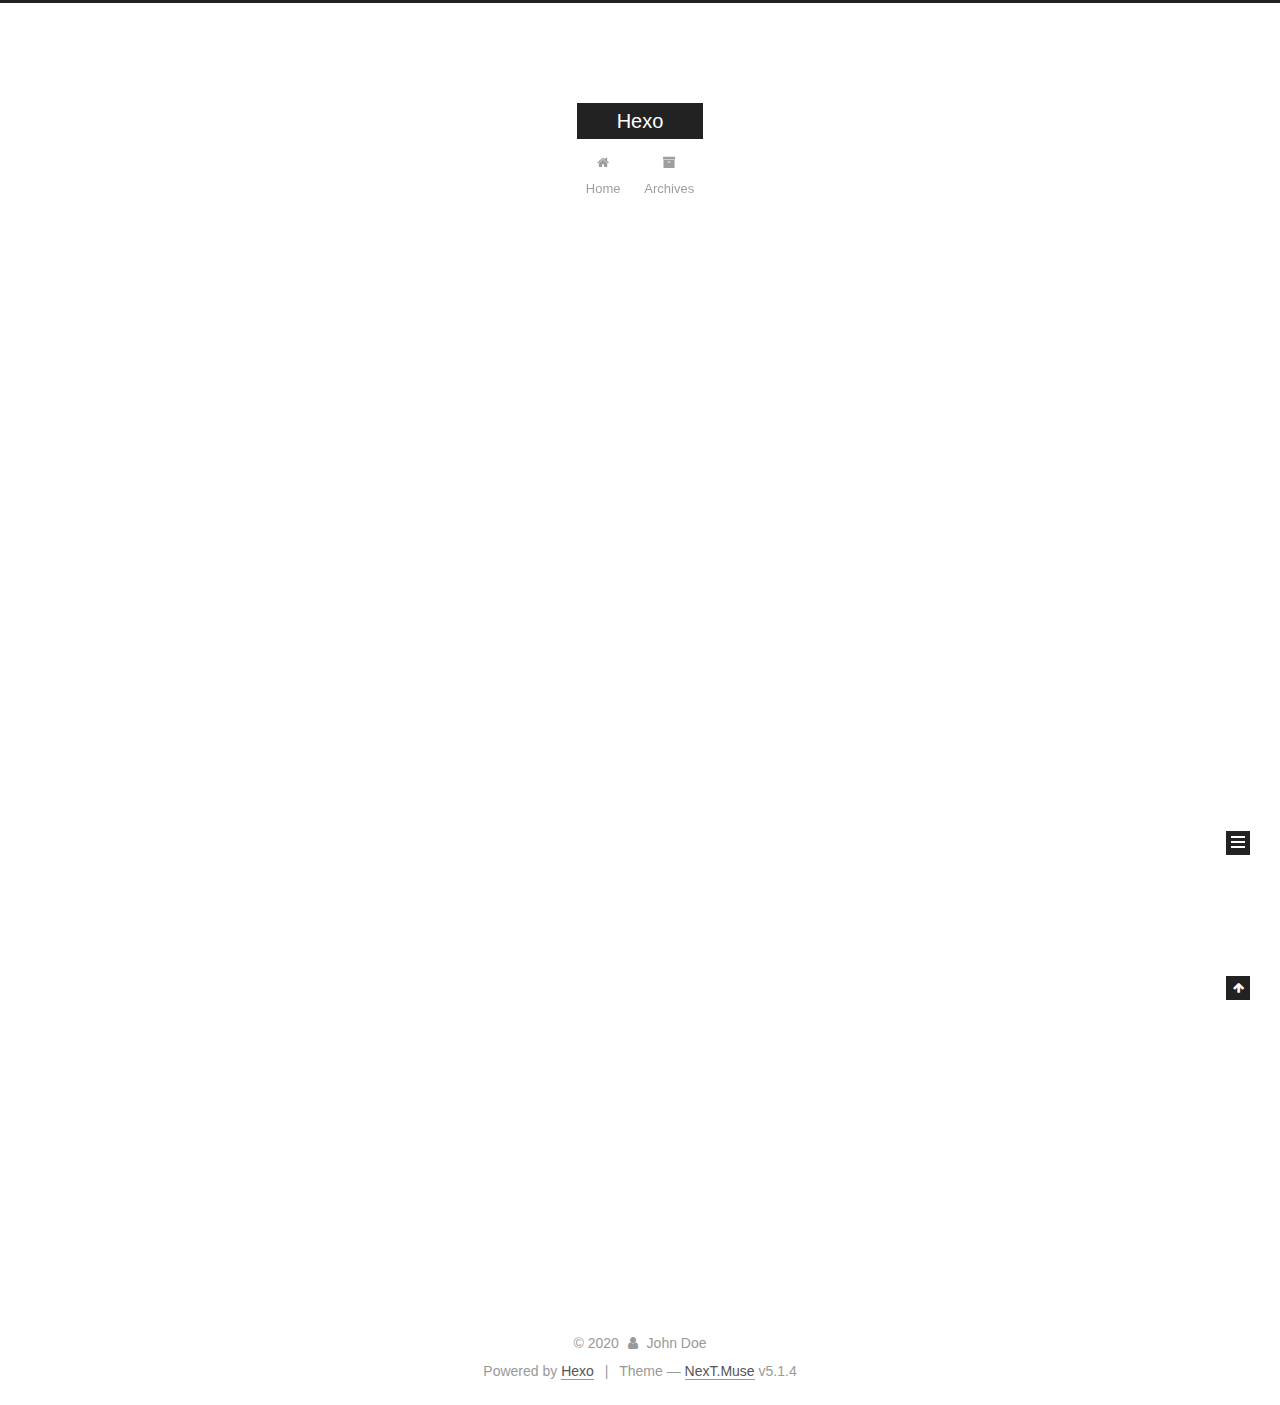
==== index.html @ d80535c5 "Site updated: 2020-01-11 00:12:27" ====
<!DOCTYPE html>



  


<html class="theme-next muse use-motion" lang="en">
<head>
  <meta charset="UTF-8"/>
<meta http-equiv="X-UA-Compatible" content="IE=edge" />
<meta name="viewport" content="width=device-width, initial-scale=1, maximum-scale=1"/>
<meta name="theme-color" content="#222">









<meta http-equiv="Cache-Control" content="no-transform" />
<meta http-equiv="Cache-Control" content="no-siteapp" />
















  
  
  <link href="/lib/fancybox/source/jquery.fancybox.css?v=2.1.5" rel="stylesheet" type="text/css" />







<link href="/lib/font-awesome/css/font-awesome.min.css?v=4.6.2" rel="stylesheet" type="text/css" />

<link href="/css/main.css?v=5.1.4" rel="stylesheet" type="text/css" />


  <link rel="apple-touch-icon" sizes="180x180" href="/images/apple-touch-icon-next.png?v=5.1.4">


  <link rel="icon" type="image/png" sizes="32x32" href="/images/favicon-32x32-next.png?v=5.1.4">


  <link rel="icon" type="image/png" sizes="16x16" href="/images/favicon-16x16-next.png?v=5.1.4">


  <link rel="mask-icon" href="/images/logo.svg?v=5.1.4" color="#222">





  <meta name="keywords" content="Hexo, NexT" />










<meta property="og:type" content="website">
<meta property="og:title" content="Hexo">
<meta property="og:url" content="http://yoursite.com/index.html">
<meta property="og:site_name" content="Hexo">
<meta property="og:locale" content="en_US">
<meta property="article:author" content="John Doe">
<meta name="twitter:card" content="summary">



<script type="text/javascript" id="hexo.configurations">
  var NexT = window.NexT || {};
  var CONFIG = {
    root: '/',
    scheme: 'Muse',
    version: '5.1.4',
    sidebar: {"position":"left","display":"post","offset":12,"b2t":false,"scrollpercent":false,"onmobile":false},
    fancybox: true,
    tabs: true,
    motion: {"enable":true,"async":false,"transition":{"post_block":"fadeIn","post_header":"slideDownIn","post_body":"slideDownIn","coll_header":"slideLeftIn","sidebar":"slideUpIn"}},
    duoshuo: {
      userId: '0',
      author: 'Author'
    },
    algolia: {
      applicationID: '',
      apiKey: '',
      indexName: '',
      hits: {"per_page":10},
      labels: {"input_placeholder":"Search for Posts","hits_empty":"We didn't find any results for the search: ${query}","hits_stats":"${hits} results found in ${time} ms"}
    }
  };
</script>



  <link rel="canonical" href="http://yoursite.com/"/>





  <title>Hexo</title>
  








<meta name="generator" content="Hexo 4.2.0"></head>

<body itemscope itemtype="http://schema.org/WebPage" lang="en">

  
  
    
  

  <div class="container sidebar-position-left 
  page-home">
    <div class="headband"></div>

    <header id="header" class="header" itemscope itemtype="http://schema.org/WPHeader">
      <div class="header-inner"><div class="site-brand-wrapper">
  <div class="site-meta ">
    

    <div class="custom-logo-site-title">
      <a href="/"  class="brand" rel="start">
        <span class="logo-line-before"><i></i></span>
        <span class="site-title">Hexo</span>
        <span class="logo-line-after"><i></i></span>
      </a>
    </div>
      
        <p class="site-subtitle"></p>
      
  </div>

  <div class="site-nav-toggle">
    <button>
      <span class="btn-bar"></span>
      <span class="btn-bar"></span>
      <span class="btn-bar"></span>
    </button>
  </div>
</div>

<nav class="site-nav">
  

  
    <ul id="menu" class="menu">
      
        
        <li class="menu-item menu-item-home">
          <a href="/%20" rel="section">
            
              <i class="menu-item-icon fa fa-fw fa-home"></i> <br />
            
            Home
          </a>
        </li>
      
        
        <li class="menu-item menu-item-archives">
          <a href="/archives/%20" rel="section">
            
              <i class="menu-item-icon fa fa-fw fa-archive"></i> <br />
            
            Archives
          </a>
        </li>
      

      
    </ul>
  

  
</nav>



 </div>
    </header>

    <main id="main" class="main">
      <div class="main-inner">
        <div class="content-wrap">
          <div id="content" class="content">
            
  <section id="posts" class="posts-expand">
    
      

  

  
  
  

  <article class="post post-type-normal" itemscope itemtype="http://schema.org/Article">
  
  
  
  <div class="post-block">
    <link itemprop="mainEntityOfPage" href="http://yoursite.com/2020/01/10/hello-world/">

    <span hidden itemprop="author" itemscope itemtype="http://schema.org/Person">
      <meta itemprop="name" content="John Doe">
      <meta itemprop="description" content="">
      <meta itemprop="image" content="/images/avatar.gif">
    </span>

    <span hidden itemprop="publisher" itemscope itemtype="http://schema.org/Organization">
      <meta itemprop="name" content="Hexo">
    </span>

    
      <header class="post-header">

        
        
          <h1 class="post-title" itemprop="name headline">
                
                <a class="post-title-link" href="/2020/01/10/hello-world/" itemprop="url">Hello World</a></h1>
        

        <div class="post-meta">
          <span class="post-time">
            
              <span class="post-meta-item-icon">
                <i class="fa fa-calendar-o"></i>
              </span>
              
                <span class="post-meta-item-text">Posted on</span>
              
              <time title="Post created" itemprop="dateCreated datePublished" datetime="2020-01-10T17:51:24+08:00">
                2020-01-10
              </time>
            

            

            
          </span>

          

          
            
          

          
          

          

          

          

        </div>
      </header>
    

    
    
    
    <div class="post-body" itemprop="articleBody">

      
      

      
        
          
            <p>Welcome to <a href="https://hexo.io/" target="_blank" rel="noopener">Hexo</a>! This is your very first post. Check <a href="https://hexo.io/docs/" target="_blank" rel="noopener">documentation</a> for more info. If you get any problems when using Hexo, you can find the answer in <a href="https://hexo.io/docs/troubleshooting.html" target="_blank" rel="noopener">troubleshooting</a> or you can ask me on <a href="https://github.com/hexojs/hexo/issues" target="_blank" rel="noopener">GitHub</a>.</p>
<h2 id="Quick-Start"><a href="#Quick-Start" class="headerlink" title="Quick Start"></a>Quick Start</h2><h3 id="Create-a-new-post"><a href="#Create-a-new-post" class="headerlink" title="Create a new post"></a>Create a new post</h3><figure class="highlight bash"><table><tr><td class="gutter"><pre><span class="line">1</span><br></pre></td><td class="code"><pre><span class="line">$ hexo new <span class="string">"My New Post"</span></span><br></pre></td></tr></table></figure>

<p>More info: <a href="https://hexo.io/docs/writing.html" target="_blank" rel="noopener">Writing</a></p>
<h3 id="Run-server"><a href="#Run-server" class="headerlink" title="Run server"></a>Run server</h3><figure class="highlight bash"><table><tr><td class="gutter"><pre><span class="line">1</span><br></pre></td><td class="code"><pre><span class="line">$ hexo server</span><br></pre></td></tr></table></figure>

<p>More info: <a href="https://hexo.io/docs/server.html" target="_blank" rel="noopener">Server</a></p>
<h3 id="Generate-static-files"><a href="#Generate-static-files" class="headerlink" title="Generate static files"></a>Generate static files</h3><figure class="highlight bash"><table><tr><td class="gutter"><pre><span class="line">1</span><br></pre></td><td class="code"><pre><span class="line">$ hexo generate</span><br></pre></td></tr></table></figure>

<p>More info: <a href="https://hexo.io/docs/generating.html" target="_blank" rel="noopener">Generating</a></p>
<h3 id="Deploy-to-remote-sites"><a href="#Deploy-to-remote-sites" class="headerlink" title="Deploy to remote sites"></a>Deploy to remote sites</h3><figure class="highlight bash"><table><tr><td class="gutter"><pre><span class="line">1</span><br></pre></td><td class="code"><pre><span class="line">$ hexo deploy</span><br></pre></td></tr></table></figure>

<p>More info: <a href="https://hexo.io/docs/one-command-deployment.html" target="_blank" rel="noopener">Deployment</a></p>

          
        
      
    </div>
    
    
    

    

    

    

    <footer class="post-footer">
      

      

      

      
      
        <div class="post-eof"></div>
      
    </footer>
  </div>
  
  
  
  </article>


    
  </section>

  


          </div>
          


          

        </div>
        
          
  
  <div class="sidebar-toggle">
    <div class="sidebar-toggle-line-wrap">
      <span class="sidebar-toggle-line sidebar-toggle-line-first"></span>
      <span class="sidebar-toggle-line sidebar-toggle-line-middle"></span>
      <span class="sidebar-toggle-line sidebar-toggle-line-last"></span>
    </div>
  </div>

  <aside id="sidebar" class="sidebar">
    
    <div class="sidebar-inner">

      

      

      <section class="site-overview-wrap sidebar-panel sidebar-panel-active">
        <div class="site-overview">
          <div class="site-author motion-element" itemprop="author" itemscope itemtype="http://schema.org/Person">
            
              <p class="site-author-name" itemprop="name">John Doe</p>
              <p class="site-description motion-element" itemprop="description"></p>
          </div>

          <nav class="site-state motion-element">

            
              <div class="site-state-item site-state-posts">
              
                <a href="/archives/%20%7C%7C%20archive">
              
                  <span class="site-state-item-count">1</span>
                  <span class="site-state-item-name">posts</span>
                </a>
              </div>
            

            

            

          </nav>

          

          

          
          

          
          

          

        </div>
      </section>

      

      

    </div>
  </aside>


        
      </div>
    </main>

    <footer id="footer" class="footer">
      <div class="footer-inner">
        <div class="copyright">&copy; <span itemprop="copyrightYear">2020</span>
  <span class="with-love">
    <i class="fa fa-user"></i>
  </span>
  <span class="author" itemprop="copyrightHolder">John Doe</span>

  
</div>


  <div class="powered-by">Powered by <a class="theme-link" target="_blank" href="https://hexo.io">Hexo</a></div>



  <span class="post-meta-divider">|</span>



  <div class="theme-info">Theme &mdash; <a class="theme-link" target="_blank" href="https://github.com/iissnan/hexo-theme-next">NexT.Muse</a> v5.1.4</div>




        







        
      </div>
    </footer>

    
      <div class="back-to-top">
        <i class="fa fa-arrow-up"></i>
        
      </div>
    

    

  </div>

  

<script type="text/javascript">
  if (Object.prototype.toString.call(window.Promise) !== '[object Function]') {
    window.Promise = null;
  }
</script>









  












  
  
    <script type="text/javascript" src="/lib/jquery/index.js?v=2.1.3"></script>
  

  
  
    <script type="text/javascript" src="/lib/fastclick/lib/fastclick.min.js?v=1.0.6"></script>
  

  
  
    <script type="text/javascript" src="/lib/jquery_lazyload/jquery.lazyload.js?v=1.9.7"></script>
  

  
  
    <script type="text/javascript" src="/lib/velocity/velocity.min.js?v=1.2.1"></script>
  

  
  
    <script type="text/javascript" src="/lib/velocity/velocity.ui.min.js?v=1.2.1"></script>
  

  
  
    <script type="text/javascript" src="/lib/fancybox/source/jquery.fancybox.pack.js?v=2.1.5"></script>
  


  


  <script type="text/javascript" src="/js/src/utils.js?v=5.1.4"></script>

  <script type="text/javascript" src="/js/src/motion.js?v=5.1.4"></script>



  
  

  

  


  <script type="text/javascript" src="/js/src/bootstrap.js?v=5.1.4"></script>



  


  




	





  





  












  





  

  

  

  
  

  

  

  

</body>
</html>
---- css/main.css ----
/* normalize.css v3.0.2 | MIT License | git.io/normalize */
html {
  font-family: sans-serif; /* 1 */
  -ms-text-size-adjust: 100%; /* 2 */
  -webkit-text-size-adjust: 100%; /* 2 */
}
body {
  margin: 0;
}
article,
aside,
details,
figcaption,
figure,
footer,
header,
hgroup,
main,
menu,
nav,
section,
summary {
  display: block;
}
audio,
canvas,
progress,
video {
  display: inline-block; /* 1 */
  vertical-align: baseline; /* 2 */
}
audio:not([controls]) {
  display: none;
  height: 0;
}
[hidden],
template {
  display: none;
}
a {
  background-color: transparent;
}
a:active,
a:hover {
  outline: 0;
}
abbr[title] {
  border-bottom: 1px dotted;
}
b,
strong {
  font-weight: bold;
}
dfn {
  font-style: italic;
}
h1 {
  font-size: 2em;
  margin: 0.67em 0;
}
mark {
  background: #ff0;
  color: #000;
}
small {
  font-size: 80%;
}
sub,
sup {
  font-size: 75%;
  line-height: 0;
  position: relative;
  vertical-align: baseline;
}
sup {
  top: -0.5em;
}
sub {
  bottom: -0.25em;
}
img {
  border: 0;
}
svg:not(:root) {
  overflow: hidden;
}
figure {
  margin: 1em 40px;
}
hr {
  -moz-box-sizing: content-box;
  box-sizing: content-box;
  height: 0;
}
pre {
  overflow: auto;
}
code,
kbd,
pre,
samp {
  font-family: monospace, monospace;
  font-size: 1em;
}
button,
input,
optgroup,
select,
textarea {
  color: inherit; /* 1 */
  font: inherit; /* 2 */
  margin: 0; /* 3 */
}
button {
  overflow: visible;
}
button,
select {
  text-transform: none;
}
button,
html input[type="button"],
input[type="reset"],
input[type="submit"] {
  -webkit-appearance: button; /* 2 */
  cursor: pointer; /* 3 */
}
button[disabled],
html input[disabled] {
  cursor: default;
}
button::-moz-focus-inner,
input::-moz-focus-inner {
  border: 0;
  padding: 0;
}
input {
  line-height: normal;
}
input[type="checkbox"],
input[type="radio"] {
  box-sizing: border-box; /* 1 */
  padding: 0; /* 2 */
}
input[type="number"]::-webkit-inner-spin-button,
input[type="number"]::-webkit-outer-spin-button {
  height: auto;
}
input[type="search"] {
  -webkit-appearance: textfield; /* 1 */
  -moz-box-sizing: content-box;
  -webkit-box-sizing: content-box; /* 2 */
  box-sizing: content-box;
}
input[type="search"]::-webkit-search-cancel-button,
input[type="search"]::-webkit-search-decoration {
  -webkit-appearance: none;
}
fieldset {
  border: 1px solid #c0c0c0;
  margin: 0 2px;
  padding: 0.35em 0.625em 0.75em;
}
legend {
  border: 0; /* 1 */
  padding: 0; /* 2 */
}
textarea {
  overflow: auto;
}
optgroup {
  font-weight: bold;
}
table {
  border-collapse: collapse;
  border-spacing: 0;
}
td,
th {
  padding: 0;
}
::selection {
  background: #262a30;
  color: #fff;
}
body {
  position: relative;
  font-family: 'Lato', "PingFang SC", "Microsoft YaHei", sans-serif;
  font-size: 14px;
  line-height: 2;
  color: #555;
  background: #fff;
}
@media (max-width: 767px) {
  body {
    padding-right: 0 !important;
  }
}
@media (min-width: 768px) and (max-width: 991px) {
  body {
    padding-right: 0 !important;
  }
}
@media (min-width: 1600px) {
  body {
    font-size: 16px;
  }
}
h1,
h2,
h3,
h4,
h5,
h6 {
  margin: 0;
  padding: 0;
  font-weight: bold;
  line-height: 1.5;
  font-family: 'Lato', "PingFang SC", "Microsoft YaHei", sans-serif;
}
h2,
h3,
h4,
h5,
h6 {
  margin: 20px 0 15px;
}
h1 {
  font-size: 22px;
}
@media (max-width: 767px) {
  h1 {
    font-size: 18px;
  }
}
h2 {
  font-size: 20px;
}
@media (max-width: 767px) {
  h2 {
    font-size: 16px;
  }
}
h3 {
  font-size: 18px;
}
@media (max-width: 767px) {
  h3 {
    font-size: 14px;
  }
}
h4 {
  font-size: 16px;
}
@media (max-width: 767px) {
  h4 {
    font-size: 12px;
  }
}
h5 {
  font-size: 14px;
}
@media (max-width: 767px) {
  h5 {
    font-size: 10px;
  }
}
h6 {
  font-size: 12px;
}
@media (max-width: 767px) {
  h6 {
    font-size: 8px;
  }
}
p {
  margin: 0 0 20px 0;
}
a {
  color: #555;
  text-decoration: none;
  outline: none;
  border-bottom: 1px solid #999;
  word-wrap: break-word;
}
a:hover {
  color: #222;
  border-bottom-color: #222;
}
blockquote {
  margin: 0;
  padding: 0;
}
img {
  display: block;
  margin: auto;
  max-width: 100%;
  height: auto;
}
hr {
  margin: 40px 0;
  height: 3px;
  border: none;
  background-color: #ddd;
  background-image: repeating-linear-gradient(-45deg, #fff, #fff 4px, transparent 4px, transparent 8px);
}
blockquote {
  padding: 0 15px;
  color: #666;
  border-left: 4px solid #ddd;
}
blockquote cite::before {
  content: "-";
  padding: 0 5px;
}
dt {
  font-weight: 700;
}
dd {
  margin: 0;
  padding: 0;
}
kbd {
  border: 1px solid #ccc;
  border-radius: 0.2em;
  box-shadow: 0.1em 0.1em 0.2em rgba(0,0,0,0.1);
  background-color: #f9f9f9;
  font-family: inherit;
  background-image: -webkit-linear-gradient(top, #eee, #fff, #eee);
  padding: 0.1em 0.3em;
  white-space: nowrap;
}
.text-left {
  text-align: left;
}
.text-center {
  text-align: center;
}
.text-right {
  text-align: right;
}
.text-justify {
  text-align: justify;
}
.text-nowrap {
  white-space: nowrap;
}
.text-lowercase {
  text-transform: lowercase;
}
.text-uppercase {
  text-transform: uppercase;
}
.text-capitalize {
  text-transform: capitalize;
}
.center-block {
  display: block;
  margin-left: auto;
  margin-right: auto;
}
.clearfix:before,
.clearfix:after {
  content: " ";
  display: table;
}
.clearfix:after {
  clear: both;
}
.pullquote {
  width: 45%;
}
.pullquote.left {
  float: left;
  margin-left: 5px;
  margin-right: 10px;
}
.pullquote.right {
  float: right;
  margin-left: 10px;
  margin-right: 5px;
}
.affix.affix.affix {
  position: fixed;
}
.translation {
  margin-top: -20px;
  font-size: 14px;
  color: #999;
}
.scrollbar-measure {
  width: 100px;
  height: 100px;
  overflow: scroll;
  position: absolute;
  top: -9999px;
}
.use-motion .motion-element {
  opacity: 0;
}
table {
  margin: 20px 0;
  width: 100%;
  border-collapse: collapse;
  border-spacing: 0;
  border: 1px solid #ddd;
  font-size: 14px;
  table-layout: fixed;
  word-wrap: break-all;
}
table>tbody>tr:nth-of-type(odd) {
  background-color: #f9f9f9;
}
table>tbody>tr:hover {
  background-color: #f5f5f5;
}
caption,
th,
td {
  padding: 8px;
  text-align: left;
  vertical-align: middle;
  font-weight: normal;
}
th,
td {
  border-bottom: 3px solid #ddd;
  border-right: 1px solid #eee;
}
th {
  padding-bottom: 10px;
  font-weight: 700;
}
td {
  border-bottom-width: 1px;
}
html,
body {
  height: 100%;
}
.container {
  position: relative;
  min-height: 100%;
}
.header-inner {
  margin: 0 auto;
  padding: 100px 0 70px;
  width: 700px;
}
@media (min-width: 1600px) {
  .container .header-inner {
    width: 900px;
  }
}
.main {
  padding-bottom: 150px;
}
.main-inner {
  margin: 0 auto;
  width: 700px;
}
@media (min-width: 1600px) {
  .container .main-inner {
    width: 900px;
  }
}
.footer {
  position: absolute;
  left: 0;
  bottom: 0;
  width: 100%;
  min-height: 50px;
}
.footer-inner {
  box-sizing: border-box;
  margin: 20px auto;
  width: 700px;
}
@media (min-width: 1600px) {
  .container .footer-inner {
    width: 900px;
  }
}
pre,
.highlight {
  overflow: auto;
  margin: 20px 0;
  padding: 0;
  font-size: 13px;
  color: #4d4d4c;
  background: #f7f7f7;
  line-height: 1.6;
}
pre,
code {
  font-family: consolas, Menlo, "PingFang SC", "Microsoft YaHei", monospace;
}
code {
  padding: 2px 4px;
  word-wrap: break-word;
  color: #555;
  background: #eee;
  border-radius: 3px;
  font-size: 13px;
}
pre {
  padding: 10px;
}
pre code {
  padding: 0;
  color: #4d4d4c;
  background: none;
  text-shadow: none;
}
.highlight {
  border-radius: 1px;
}
.highlight pre {
  border: none;
  margin: 0;
  padding: 10px 0;
}
.highlight table {
  margin: 0;
  width: auto;
  border: none;
}
.highlight td {
  border: none;
  padding: 0;
}
.highlight figcaption {
  font-size: 1em;
  color: #4d4d4c;
  line-height: 1em;
  margin-bottom: 1em;
}
.highlight figcaption:before,
.highlight figcaption:after {
  content: " ";
  display: table;
}
.highlight figcaption:after {
  clear: both;
}
.highlight figcaption a {
  float: right;
  color: #4d4d4c;
}
.highlight figcaption a:hover {
  border-bottom-color: #4d4d4c;
}
.highlight .gutter pre {
  padding-left: 10px;
  padding-right: 10px;
  color: #869194;
  text-align: right;
  background-color: #eff2f3;
}
.highlight .code pre {
  width: 100%;
  padding-left: 10px;
  padding-right: 10px;
  background-color: #f7f7f7;
}
.highlight .line {
  height: 20px;
}
.gutter {
  -webkit-user-select: none;
  -moz-user-select: none;
  -ms-user-select: none;
  user-select: none;
}
.gist table {
  width: auto;
}
.gist table td {
  border: none;
}
pre .deletion {
  background: #fdd;
}
pre .addition {
  background: #dfd;
}
pre .meta {
  color: #8959a8;
}
pre .comment {
  color: #8e908c;
}
pre .variable,
pre .attribute,
pre .tag,
pre .regexp,
pre .ruby .constant,
pre .xml .tag .title,
pre .xml .pi,
pre .xml .doctype,
pre .html .doctype,
pre .css .id,
pre .css .class,
pre .css .pseudo {
  color: #c82829;
}
pre .number,
pre .preprocessor,
pre .built_in,
pre .literal,
pre .params,
pre .constant,
pre .command {
  color: #f5871f;
}
pre .ruby .class .title,
pre .css .rules .attribute,
pre .string,
pre .value,
pre .inheritance,
pre .header,
pre .ruby .symbol,
pre .xml .cdata,
pre .special,
pre .number,
pre .formula {
  color: #718c00;
}
pre .title,
pre .css .hexcolor {
  color: #3e999f;
}
pre .function,
pre .python .decorator,
pre .python .title,
pre .ruby .function .title,
pre .ruby .title .keyword,
pre .perl .sub,
pre .javascript .title,
pre .coffeescript .title {
  color: #4271ae;
}
pre .keyword,
pre .javascript .function {
  color: #8959a8;
}
.full-image.full-image.full-image.full-image {
  border: none;
  max-width: 100%;
  width: auto;
  margin: 20px auto 25px;
}
@media (min-width: 992px) {
  .full-image.full-image.full-image.full-image {
    max-width: none;
    width: 110%;
    margin: 25px -5%;
  }
}
.blockquote-center,
.page-home .post-type-quote blockquote,
.page-post-detail .post-type-quote blockquote {
  position: relative;
  margin: 40px 0;
  padding: 0;
  border-left: none;
  text-align: center;
}
.blockquote-center::before,
.page-home .post-type-quote blockquote::before,
.page-post-detail .post-type-quote blockquote::before,
.blockquote-center::after,
.page-home .post-type-quote blockquote::after,
.page-post-detail .post-type-quote blockquote::after {
  position: absolute;
  content: ' ';
  display: block;
  width: 100%;
  height: 24px;
  opacity: 0.2;
  background-repeat: no-repeat;
  background-position: 0 -6px;
  background-size: 22px 22px;
}
.blockquote-center::before,
.page-home .post-type-quote blockquote::before,
.page-post-detail .post-type-quote blockquote::before {
  top: -20px;
  background-image: url("../images/quote-l.svg");
  border-top: 1px solid #ccc;
}
.blockquote-center::after,
.page-home .post-type-quote blockquote::after,
.page-post-detail .post-type-quote blockquote::after {
  bottom: -20px;
  background-image: url("../images/quote-r.svg");
  border-bottom: 1px solid #ccc;
  background-position: 100% 8px;
}
.blockquote-center p,
.page-home .post-type-quote blockquote p,
.page-post-detail .post-type-quote blockquote p,
.blockquote-center div,
.page-home .post-type-quote blockquote div,
.page-post-detail .post-type-quote blockquote div {
  text-align: center;
}
.post .post-body .group-picture img {
  box-sizing: border-box;
  padding: 0 3px;
  border: none;
}
.post .group-picture-row {
  overflow: hidden;
  margin-top: 6px;
}
.post .group-picture-row:first-child {
  margin-top: 0;
}
.post .group-picture-column {
  float: left;
}
.page-post-detail .post-body .group-picture-column {
  float: none;
  margin-top: 10px;
  width: auto !important;
}
.page-post-detail .post-body .group-picture-column img {
  margin: 0 auto;
}
.page-archive .group-picture-container {
  overflow: hidden;
}
.page-archive .group-picture-row {
  float: left;
}
.page-archive .group-picture-row:first-child {
  margin-top: 6px;
}
.page-archive .group-picture-column {
  max-width: 150px;
  max-height: 150px;
}
.post-body .note {
  position: relative;
  padding: 15px;
  margin-bottom: 20px;
  border: 1px solid #eee;
  border-left-width: 5px;
  border-radius: 3px;
}
.post-body .note h2,
.post-body .note h3,
.post-body .note h4,
.post-body .note h5,
.post-body .note h6 {
  margin-top: 0;
  margin-bottom: 0;
  border-bottom: initial;
  padding-top: 0 !important;
}
.post-body .note p:first-child,
.post-body .note ul:first-child,
.post-body .note ol:first-child,
.post-body .note table:first-child,
.post-body .note pre:first-child,
.post-body .note blockquote:first-child {
  margin-top: 0;
}
.post-body .note p:last-child,
.post-body .note ul:last-child,
.post-body .note ol:last-child,
.post-body .note table:last-child,
.post-body .note pre:last-child,
.post-body .note blockquote:last-child {
  margin-bottom: 0;
}
.post-body .note.default {
  border-left-color: #777;
}
.post-body .note.default h2,
.post-body .note.default h3,
.post-body .note.default h4,
.post-body .note.default h5,
.post-body .note.default h6 {
  color: #777;
}
.post-body .note.primary {
  border-left-color: #6f42c1;
}
.post-body .note.primary h2,
.post-body .note.primary h3,
.post-body .note.primary h4,
.post-body .note.primary h5,
.post-body .note.primary h6 {
  color: #6f42c1;
}
.post-body .note.info {
  border-left-color: #428bca;
}
.post-body .note.info h2,
.post-body .note.info h3,
.post-body .note.info h4,
.post-body .note.info h5,
.post-body .note.info h6 {
  color: #428bca;
}
.post-body .note.success {
  border-left-color: #5cb85c;
}
.post-body .note.success h2,
.post-body .note.success h3,
.post-body .note.success h4,
.post-body .note.success h5,
.post-body .note.success h6 {
  color: #5cb85c;
}
.post-body .note.warning {
  border-left-color: #f0ad4e;
}
.post-body .note.warning h2,
.post-body .note.warning h3,
.post-body .note.warning h4,
.post-body .note.warning h5,
.post-body .note.warning h6 {
  color: #f0ad4e;
}
.post-body .note.danger {
  border-left-color: #d9534f;
}
.post-body .note.danger h2,
.post-body .note.danger h3,
.post-body .note.danger h4,
.post-body .note.danger h5,
.post-body .note.danger h6 {
  color: #d9534f;
}
.post-body .label {
  display: inline;
  padding: 0 2px;
  white-space: nowrap;
}
.post-body .label.default {
  background-color: #f0f0f0;
}
.post-body .label.primary {
  background-color: #efe6f7;
}
.post-body .label.info {
  background-color: #e5f2f8;
}
.post-body .label.success {
  background-color: #e7f4e9;
}
.post-body .label.warning {
  background-color: #fcf6e1;
}
.post-body .label.danger {
  background-color: #fae8eb;
}
.post-body .tabs {
  position: relative;
  display: block;
  margin-bottom: 20px;
  padding-top: 10px;
}
.post-body .tabs ul.nav-tabs {
  margin: 0;
  padding: 0;
  display: flex;
  margin-bottom: -1px;
}
@media (max-width: 413px) {
  .post-body .tabs ul.nav-tabs {
    display: block;
    margin-bottom: 5px;
  }
}
.post-body .tabs ul.nav-tabs li.tab {
  list-style-type: none !important;
  margin: 0 0.25em 0 0;
  border-top: 3px solid transparent;
  border-left: 1px solid transparent;
  border-right: 1px solid transparent;
}
@media (max-width: 413px) {
  .post-body .tabs ul.nav-tabs li.tab {
    margin: initial;
    border-top: 1px solid transparent;
    border-left: 3px solid transparent;
    border-right: 1px solid transparent;
    border-bottom: 1px solid transparent;
  }
}
.post-body .tabs ul.nav-tabs li.tab a {
  outline: 0;
  border-bottom: initial;
  display: block;
  line-height: 1.8em;
  padding: 0.25em 0.75em;
  transition-duration: 0.2s;
  transition-timing-function: ease-out;
  transition-delay: 0s;
}
.post-body .tabs ul.nav-tabs li.tab a i {
  width: 1.285714285714286em;
}
.post-body .tabs ul.nav-tabs li.tab.active {
  border-top: 3px solid #fc6423;
  border-left: 1px solid #ddd;
  border-right: 1px solid #ddd;
  background-color: #fff;
}
@media (max-width: 413px) {
  .post-body .tabs ul.nav-tabs li.tab.active {
    border-top: 1px solid #ddd;
    border-left: 3px solid #fc6423;
    border-right: 1px solid #ddd;
    border-bottom: 1px solid #ddd;
  }
}
.post-body .tabs ul.nav-tabs li.tab.active a {
  cursor: default;
  color: #555;
}
.post-body .tabs .tab-content {
  background-color: #fff;
}
.post-body .tabs .tab-content .tab-pane {
  border: 1px solid #ddd;
  padding: 20px 20px 0 20px;
}
.post-body .tabs .tab-content .tab-pane:not(.active) {
  display: none !important;
}
.post-body .tabs .tab-content .tab-pane.active {
  display: block !important;
}
.btn {
  display: inline-block;
  padding: 0 20px;
  font-size: 14px;
  color: #fff;
  background: #222;
  border: 2px solid #222;
  text-decoration: none;
  border-radius: 0;
  transition-property: background-color;
  transition-duration: 0.2s;
  transition-timing-function: ease-in-out;
  transition-delay: 0s;
  line-height: 2;
}
.btn:hover {
  border-color: #222;
  color: #222;
  background: #fff;
}
.btn +.btn {
  margin: 0 0 8px 8px;
}
.btn .fa-fw {
  width: 1.285714285714286em;
  text-align: left;
}
.btn-bar {
  display: block;
  width: 22px;
  height: 2px;
  background: #555;
  border-radius: 1px;
}
.btn-bar+.btn-bar {
  margin-top: 4px;
}
.pagination {
  margin: 120px 0 40px;
  text-align: center;
  border-top: 1px solid #eee;
}
.page-number-basic,
.pagination .prev,
.pagination .next,
.pagination .page-number,
.pagination .space {
  display: inline-block;
  position: relative;
  top: -1px;
  margin: 0 10px;
  padding: 0 11px;
}
@media (max-width: 767px) {
  .page-number-basic,
  .pagination .prev,
  .pagination .next,
  .pagination .page-number,
  .pagination .space {
    margin: 0 5px;
  }
}
.pagination .prev,
.pagination .next,
.pagination .page-number {
  border-bottom: 0;
  border-top: 1px solid #eee;
  transition-property: border-color;
  transition-duration: 0.2s;
  transition-timing-function: ease-in-out;
  transition-delay: 0s;
}
.pagination .prev:hover,
.pagination .next:hover,
.pagination .page-number:hover {
  border-top-color: #222;
}
.pagination .space {
  padding: 0;
  margin: 0;
}
.pagination .prev {
  margin-left: 0;
}
.pagination .next {
  margin-right: 0;
}
.pagination .page-number.current {
  color: #fff;
  background: #ccc;
  border-top-color: #ccc;
}
@media (max-width: 767px) {
  .pagination {
    border-top: none;
  }
  .pagination .prev,
  .pagination .next,
  .pagination .page-number {
    margin-bottom: 10px;
    border-top: 0;
    border-bottom: 1px solid #eee;
    padding: 0 10px;
  }
  .pagination .prev:hover,
  .pagination .next:hover,
  .pagination .page-number:hover {
    border-bottom-color: #222;
  }
}
.comments {
  margin: 60px 20px 0;
}
.tag-cloud {
  text-align: center;
}
.tag-cloud a {
  display: inline-block;
  margin: 10px;
}
.back-to-top {
  box-sizing: border-box;
  position: fixed;
  bottom: -100px;
  right: 30px;
  z-index: 1050;
  padding: 0 6px;
  width: 24px;
  background: #222;
  font-size: 12px;
  opacity: 1;
  color: #fff;
  cursor: pointer;
  text-align: center;
  -webkit-transform: translateZ(0);
  transition-property: bottom;
  transition-duration: 0.2s;
  transition-timing-function: ease-in-out;
  transition-delay: 0s;
}
@media (min-width: 768px) and (max-width: 991px) {
  .back-to-top {
    display: none !important;
  }
}
@media (max-width: 767px) {
  .back-to-top {
    display: none !important;
  }
}
.back-to-top.back-to-top-on {
  bottom: 19px;
}
.header {
  background: transparent;
}
.header-inner {
  position: relative;
}
.headband {
  height: 3px;
  background: #222;
}
.site-meta {
  margin: 0;
  text-align: center;
}
@media (max-width: 767px) {
  .site-meta {
    text-align: center;
  }
}
.brand {
  position: relative;
  display: inline-block;
  padding: 0 40px;
  color: #fff;
  background: #222;
  border-bottom: none;
}
.brand:hover {
  color: #fff;
}
.logo {
  display: inline-block;
  margin-right: 5px;
  line-height: 36px;
  vertical-align: top;
}
.site-title {
  display: inline-block;
  vertical-align: top;
  line-height: 36px;
  font-size: 20px;
  font-weight: normal;
  font-family: 'Lato', "PingFang SC", "Microsoft YaHei", sans-serif;
}
.site-subtitle {
  margin-top: 10px;
  font-size: 13px;
  color: #999;
}
.use-motion .brand {
  opacity: 0;
}
.use-motion .logo,
.use-motion .site-title,
.use-motion .site-subtitle {
  opacity: 0;
  position: relative;
  top: -10px;
}
.site-nav-toggle {
  display: none;
  position: absolute;
  top: 10px;
  left: 10px;
}
@media (max-width: 767px) {
  .site-nav-toggle {
    display: block;
  }
}
.site-nav-toggle button {
  margin-top: 2px;
  padding: 9px 10px;
  background: transparent;
  border: none;
}
@media (max-width: 767px) {
  .site-nav {
    display: none;
    margin: 0 -10px;
    padding: 0 10px;
    clear: both;
    border-top: 1px solid #ddd;
  }
}
@media (min-width: 768px) and (max-width: 991px) {
  .site-nav {
    display: block !important;
  }
}
@media (min-width: 992px) {
  .site-nav {
    display: block !important;
  }
}
.menu {
  margin-top: 20px;
  padding-left: 0;
  text-align: center;
}
.menu .menu-item {
  display: inline-block;
  margin: 0 10px;
  list-style: none;
}
@media screen and (max-width: 767px) {
  .menu .menu-item {
    margin-top: 10px;
  }
}
.menu .menu-item a {
  display: block;
  font-size: 13px;
  line-height: inherit;
  border-bottom: 1px solid transparent;
  transition-property: border-color;
  transition-duration: 0.2s;
  transition-timing-function: ease-in-out;
  transition-delay: 0s;
}
.menu .menu-item a:hover {
  border-bottom-color: #222;
}
.menu .menu-item .fa {
  margin-right: 5px;
}
.use-motion .menu-item {
  opacity: 0;
}
.post-body {
  font-family: 'Lato', "PingFang SC", "Microsoft YaHei", sans-serif;
}
@media (max-width: 767px) {
  .post-body {
    word-break: break-word;
  }
}
.post-body .fancybox img {
  display: block !important;
  margin: 0 auto;
  cursor: pointer;
  cursor: zoom-in;
  cursor: -webkit-zoom-in;
}
.post-body .image-caption,
.post-body .figure .caption {
  margin: -20px auto 15px;
  text-align: center;
  font-size: 14px;
  color: #999;
  font-weight: bold;
  line-height: 1;
}
.post-sticky-flag {
  display: inline-block;
  font-size: 16px;
  -ms-transform: rotate(30deg);
  -webkit-transform: rotate(30deg);
  -moz-transform: rotate(30deg);
  -ms-transform: rotate(30deg);
  -o-transform: rotate(30deg);
  transform: rotate(30deg);
}
.use-motion .post-block,
.use-motion .pagination,
.use-motion .comments {
  opacity: 0;
}
.use-motion .post-header {
  opacity: 0;
}
.use-motion .post-body {
  opacity: 0;
}
.use-motion .collection-title {
  opacity: 0;
}
.posts-expand {
  padding-top: 40px;
}
@media (max-width: 767px) {
  .posts-expand {
    margin: 0 20px;
  }
  .post-body pre .gutter pre {
    padding-right: 10px;
  }
  .post-body .highlight {
    margin-left: 0px;
    margin-right: 0px;
    padding: 0;
  }
  .post-body .highlight .gutter pre {
    padding-right: 10px;
  }
}
@media (min-width: 992px) {
  .posts-expand .post-body {
    text-align: justify;
  }
}
.posts-expand .post-body h2,
.posts-expand .post-body h3,
.posts-expand .post-body h4,
.posts-expand .post-body h5,
.posts-expand .post-body h6 {
  padding-top: 10px;
}
.posts-expand .post-body h2 .header-anchor,
.posts-expand .post-body h3 .header-anchor,
.posts-expand .post-body h4 .header-anchor,
.posts-expand .post-body h5 .header-anchor,
.posts-expand .post-body h6 .header-anchor {
  float: right;
  margin-left: 10px;
  color: #ccc;
  border-bottom-style: none;
  visibility: hidden;
}
.posts-expand .post-body h2 .header-anchor:hover,
.posts-expand .post-body h3 .header-anchor:hover,
.posts-expand .post-body h4 .header-anchor:hover,
.posts-expand .post-body h5 .header-anchor:hover,
.posts-expand .post-body h6 .header-anchor:hover {
  color: inherit;
}
.posts-expand .post-body h2:hover .header-anchor,
.posts-expand .post-body h3:hover .header-anchor,
.posts-expand .post-body h4:hover .header-anchor,
.posts-expand .post-body h5:hover .header-anchor,
.posts-expand .post-body h6:hover .header-anchor {
  visibility: visible;
}
.posts-expand .post-body ul li {
  list-style: circle;
}
.posts-expand .post-body img {
  box-sizing: border-box;
  margin: auto;
  padding: 3px;
  border: 1px solid #ddd;
}
.posts-expand .post-body .fancybox img {
  margin: 0 auto 25px;
}
@media (max-width: 767px) {
  .posts-collapse {
    margin: 0 20px;
  }
  .posts-collapse .post-title,
  .posts-collapse .post-meta {
    display: block;
    width: auto;
    text-align: left;
  }
}
.posts-collapse {
  position: relative;
  z-index: 1010;
  margin-left: 55px;
}
.posts-collapse::after {
  content: " ";
  position: absolute;
  top: 20px;
  left: 0;
  margin-left: -2px;
  width: 4px;
  height: 100%;
  background: #f5f5f5;
  z-index: -1;
}
@media (max-width: 767px) {
  .posts-collapse {
    margin: 0 20px;
  }
}
.posts-collapse .collection-title {
  position: relative;
  margin: 60px 0;
}
.posts-collapse .collection-title h1,
.posts-collapse .collection-title h2 {
  margin-left: 20px;
}
.posts-collapse .collection-title small {
  color: #bbb;
  margin-left: 5px;
}
.posts-collapse .collection-title::before {
  content: " ";
  position: absolute;
  left: 0;
  top: 50%;
  margin-left: -4px;
  margin-top: -4px;
  width: 8px;
  height: 8px;
  background: #bbb;
  border-radius: 50%;
}
.posts-collapse .post {
  margin: 30px 0;
}
.posts-collapse .post-header {
  position: relative;
  transition-duration: 0.2s;
  transition-timing-function: ease-in-out;
  transition-delay: 0s;
  transition-property: border;
  border-bottom: 1px dashed #ccc;
}
.posts-collapse .post-header::before {
  content: " ";
  position: absolute;
  left: 0;
  top: 12px;
  width: 6px;
  height: 6px;
  margin-left: -4px;
  background: #bbb;
  border-radius: 50%;
  border: 1px solid #fff;
  transition-duration: 0.2s;
  transition-timing-function: ease-in-out;
  transition-delay: 0s;
  transition-property: background;
}
.posts-collapse .post-header:hover {
  border-bottom-color: #666;
}
.posts-collapse .post-header:hover::before {
  background: #222;
}
.posts-collapse .post-meta {
  position: absolute;
  font-size: 12px;
  left: 20px;
  top: 5px;
}
.posts-collapse .post-comments-count {
  display: none;
}
.posts-collapse .post-title {
  margin-left: 60px;
  font-size: 16px;
  font-weight: normal;
  line-height: inherit;
}
.posts-collapse .post-title::after {
  margin-left: 3px;
  opacity: 0.6;
}
.posts-collapse .post-title a {
  color: #666;
  border-bottom: none;
}
.page-home .post-type-quote .post-header,
.page-post-detail .post-type-quote .post-header,
.page-home .post-type-quote .post-tags,
.page-post-detail .post-type-quote .post-tags {
  display: none;
}
.posts-expand .post-title {
  text-align: center;
  word-break: break-word;
  font-weight: 400;
}
.posts-expand .post-title-link {
  display: inline-block;
  position: relative;
  color: #555;
  border-bottom: none;
  line-height: 1.2;
  vertical-align: top;
}
.posts-expand .post-title-link::before {
  content: "";
  position: absolute;
  width: 100%;
  height: 2px;
  bottom: 0;
  left: 0;
  background-color: #000;
  visibility: hidden;
  -webkit-transform: scaleX(0);
  -moz-transform: scaleX(0);
  -ms-transform: scaleX(0);
  -o-transform: scaleX(0);
  transform: scaleX(0);
  transition-duration: 0.2s;
  transition-timing-function: ease-in-out;
  transition-delay: 0s;
}
.posts-expand .post-title-link:hover::before {
  visibility: visible;
  -webkit-transform: scaleX(1);
  -moz-transform: scaleX(1);
  -ms-transform: scaleX(1);
  -o-transform: scaleX(1);
  transform: scaleX(1);
}
.posts-expand .post-title-link .fa {
  font-size: 16px;
}
.posts-expand .post-meta {
  margin: 3px 0 60px 0;
  color: #999;
  font-family: 'Lato', "PingFang SC", "Microsoft YaHei", sans-serif;
  font-size: 12px;
  text-align: center;
}
.posts-expand .post-meta .post-category-list {
  display: inline-block;
  margin: 0;
  padding: 3px;
}
.posts-expand .post-meta .post-category-list-link {
  color: #999;
}
.posts-expand .post-meta .post-description {
  font-size: 14px;
  margin-top: 2px;
}
.post-meta-divider {
  margin: 0 0.5em;
}
.post-meta-item-icon {
  margin-right: 3px;
}
@media (min-width: 768px) and (max-width: 991px) {
  .post-meta-item-icon {
    display: inline-block;
  }
}
@media (max-width: 767px) {
  .post-meta-item-icon {
    display: inline-block;
  }
}
@media (min-width: 768px) and (max-width: 991px) {
  .post-meta-item-text {
    display: none;
  }
}
@media (max-width: 767px) {
  .post-meta-item-text {
    display: none;
  }
}
@media (max-width: 767px) {
  .posts-expand .post-comments-count {
    display: none;
  }
}
.post-button {
  margin-top: 40px;
}
.posts-expand .post-tags {
  margin-top: 40px;
  text-align: center;
}
.posts-expand .post-tags a {
  display: inline-block;
  margin-right: 10px;
  font-size: 13px;
}
.post-nav {
  display: table;
  margin-top: 15px;
  width: 100%;
  border-top: 1px solid #eee;
}
.post-nav-divider {
  display: table-cell;
  width: 10%;
}
.post-nav-item {
  display: table-cell;
  padding: 10px 0 0 0;
  width: 45%;
  vertical-align: top;
}
.post-nav-item a {
  position: relative;
  display: block;
  line-height: 25px;
  font-size: 14px;
  color: #555;
  border-bottom: none;
}
.post-nav-item a:hover {
  color: #222;
  border-bottom: none;
}
.post-nav-item a:active {
  top: 2px;
}
.post-nav-item .fa {
  position: absolute;
  top: 8px;
  left: 0;
  font-size: 12px;
}
.post-nav-next a {
  padding-left: 15px;
}
.post-nav-prev {
  text-align: right;
}
.post-nav-prev a {
  padding-right: 15px;
}
.post-nav-prev .fa {
  right: 0;
  left: auto;
}
.posts-expand .post-eof {
  display: block;
  margin: 80px auto 60px;
  width: 8%;
  height: 1px;
  background: #ccc;
  text-align: center;
}
.post:last-child .post-eof.post-eof.post-eof {
  display: none;
}
.post-gallery {
  display: table;
  table-layout: fixed;
  width: 100%;
  border-collapse: separate;
}
.post-gallery-row {
  display: table-row;
}
.post-gallery .post-gallery-img {
  display: table-cell;
  text-align: center;
  vertical-align: middle;
  border: none;
}
.post-gallery .post-gallery-img img {
  max-width: 100%;
  max-height: 100%;
  border: none;
}
.fancybox-close,
.fancybox-close:hover {
  border: none;
}
.rtl.post-body p,
.rtl.post-body a,
.rtl.post-body h1,
.rtl.post-body h2,
.rtl.post-body h3,
.rtl.post-body h4,
.rtl.post-body h5,
.rtl.post-body h6,
.rtl.post-body li,
.rtl.post-body ul,
.rtl.post-body ol {
  direction: rtl;
  font-family: UKIJ Ekran;
}
.rtl.post-title {
  font-family: UKIJ Ekran;
}
.sidebar {
  position: fixed;
  right: 0;
  top: 0;
  bottom: 0;
  width: 0;
  z-index: 1040;
  box-shadow: inset 0 2px 6px #000;
  background: #222;
  -webkit-transform: translateZ(0);
}
.sidebar a {
  color: #999;
  border-bottom-color: #555;
}
.sidebar a:hover {
  color: #eee;
}
@media (min-width: 768px) and (max-width: 991px) {
  .sidebar {
    display: none !important;
  }
}
@media (max-width: 767px) {
  .sidebar {
    display: none !important;
  }
}
.sidebar-inner {
  position: relative;
  padding: 20px 10px;
  color: #999;
  text-align: center;
}
.site-overview-wrap {
  overflow: hidden;
}
.site-overview {
  overflow-y: auto;
  overflow-x: hidden;
}
.sidebar-toggle {
  position: fixed;
  right: 30px;
  bottom: 45px;
  width: 14px;
  height: 14px;
  padding: 5px;
  background: #222;
  line-height: 0;
  z-index: 1050;
  cursor: pointer;
  -webkit-transform: translateZ(0);
}
@media (min-width: 768px) and (max-width: 991px) {
  .sidebar-toggle {
    display: none !important;
  }
}
@media (max-width: 767px) {
  .sidebar-toggle {
    display: none !important;
  }
}
.sidebar-toggle-line {
  position: relative;
  display: inline-block;
  vertical-align: top;
  height: 2px;
  width: 100%;
  background: #fff;
  margin-top: 3px;
}
.sidebar-toggle-line:first-child {
  margin-top: 0;
}
.site-author-image {
  display: block;
  margin: 0 auto;
  padding: 2px;
  max-width: 96px;
  height: auto;
  border: 2px solid #333;
}
.site-author-name {
  margin: 5px 0 0;
  text-align: center;
  color: #f5f5f5;
  font-weight: normal;
}
.site-description {
  margin-top: 5px;
  text-align: center;
  font-size: 14px;
  color: #999;
}
.site-state {
  overflow: hidden;
  line-height: 1.4;
  white-space: nowrap;
  text-align: center;
}
.site-state-item {
  display: inline-block;
  padding: 0 15px;
  border-left: 1px solid #333;
}
.site-state-item:first-child {
  border-left: none;
}
.site-state-item a {
  border-bottom: none;
}
.site-state-item-count {
  display: block;
  text-align: center;
  color: inherit;
  font-weight: 600;
  font-size: 18px;
}
.site-state-item-name {
  font-size: 13px;
  color: inherit;
}
.feed-link {
  margin-top: 20px;
}
.feed-link a {
  display: inline-block;
  padding: 0 15px;
  color: #fc6423;
  border: 1px solid #fc6423;
  border-radius: 4px;
}
.feed-link a i {
  color: #fc6423;
  font-size: 14px;
}
.feed-link a:hover {
  color: #fff;
  background: #fc6423;
}
.feed-link a:hover i {
  color: #fff;
}
.links-of-author {
  margin-top: 20px;
}
.links-of-author a {
  display: inline-block;
  vertical-align: middle;
  margin-right: 10px;
  margin-bottom: 10px;
  border-bottom-color: #555;
  font-size: 13px;
}
.links-of-author a:before {
  display: inline-block;
  vertical-align: middle;
  margin-right: 3px;
  content: " ";
  width: 4px;
  height: 4px;
  border-radius: 50%;
  background: #a7ffdb;
}
.links-of-blogroll {
  font-size: 13px;
}
.links-of-blogroll-title {
  margin-top: 20px;
  font-size: 14px;
  font-weight: 600;
}
.links-of-blogroll-list {
  margin: 0;
  padding: 0;
  list-style: none;
}
.links-of-blogroll-item {
  padding: 2px 10px;
}
.links-of-blogroll-item a {
  max-width: 280px;
  box-sizing: border-box;
  display: inline-block;
  overflow: hidden;
  white-space: nowrap;
  text-overflow: ellipsis;
}
.sidebar-nav {
  margin: 0 0 20px;
  padding-left: 0;
}
.sidebar-nav li {
  display: inline-block;
  cursor: pointer;
  border-bottom: 1px solid transparent;
  font-size: 14px;
  color: #555;
}
.sidebar-nav li:hover {
  color: #f5f5f5;
}
.page-post-detail .sidebar-nav-toc {
  padding: 0 5px;
}
.page-post-detail .sidebar-nav-overview {
  margin-left: 10px;
}
.sidebar-nav .sidebar-nav-active {
  color: #87daff;
  border-bottom-color: #87daff;
}
.sidebar-nav .sidebar-nav-active:hover {
  color: #87daff;
}
.sidebar-panel {
  display: none;
}
.sidebar-panel-active {
  display: block;
}
.post-toc-empty {
  font-size: 14px;
  color: #666;
}
.post-toc-wrap {
  overflow: hidden;
}
.post-toc {
  overflow: auto;
}
.post-toc ol {
  margin: 0;
  padding: 0 2px 5px 10px;
  text-align: left;
  list-style: none;
  font-size: 14px;
}
.post-toc ol > ol {
  padding-left: 0;
}
.post-toc ol a {
  transition-duration: 0.2s;
  transition-timing-function: ease-in-out;
  transition-delay: 0s;
  transition-property: all;
  color: #999;
  border-bottom-color: #555;
}
.post-toc ol a:hover {
  color: #ccc;
  border-bottom-color: #ccc;
}
.post-toc .nav-item {
  overflow: hidden;
  text-overflow: ellipsis;
  text-align: justify;
  white-space: nowrap;
  line-height: 1.8;
}
.post-toc .nav .nav-child {
  display: none;
}
.post-toc .nav .active > .nav-child {
  display: block;
}
.post-toc .nav .active-current > .nav-child {
  display: block;
}
.post-toc .nav .active-current > .nav-child > .nav-item {
  display: block;
}
.post-toc .nav .active > a {
  color: #87daff;
  border-bottom-color: #87daff;
}
.post-toc .nav .active-current > a {
  color: #87daff;
}
.post-toc .nav .active-current > a:hover {
  color: #87daff;
}
.footer {
  font-size: 14px;
  color: #999;
}
.footer img {
  border: none;
}
.footer-inner {
  text-align: center;
}
.with-love {
  display: inline-block;
  margin: 0 5px;
}
.powered-by,
.theme-info {
  display: inline-block;
}
.cc-license {
  margin-top: 10px;
  text-align: center;
}
.cc-license .cc-opacity {
  opacity: 0.7;
  border-bottom: none;
}
.cc-license .cc-opacity:hover {
  opacity: 0.9;
}
.cc-license img {
  display: inline-block;
}
.theme-next #ds-thread #ds-reset {
  color: #555;
}
.theme-next #ds-thread #ds-reset .ds-replybox {
  margin-bottom: 30px;
}
.theme-next #ds-thread #ds-reset .ds-replybox .ds-avatar,
.theme-next #ds-reset .ds-avatar img {
  box-shadow: none;
}
.theme-next #ds-thread #ds-reset .ds-textarea-wrapper {
  border-color: #c7d4e1;
  background: none;
  border-top-right-radius: 3px;
  border-top-left-radius: 3px;
}
.theme-next #ds-thread #ds-reset .ds-textarea-wrapper textarea {
  height: 60px;
}
.theme-next #ds-reset .ds-rounded-top {
  border-radius: 0;
}
.theme-next #ds-thread #ds-reset .ds-post-toolbar {
  box-sizing: border-box;
  border: 1px solid #c7d4e1;
  background: #f6f8fa;
}
.theme-next #ds-thread #ds-reset .ds-post-options {
  height: 40px;
  border: none;
  background: none;
}
.theme-next #ds-thread #ds-reset .ds-toolbar-buttons {
  top: 11px;
}
.theme-next #ds-thread #ds-reset .ds-sync {
  top: 5px;
}
.theme-next #ds-thread #ds-reset .ds-post-button {
  top: 4px;
  right: 5px;
  width: 90px;
  height: 30px;
  border: 1px solid #c5ced7;
  border-radius: 3px;
  background-image: linear-gradient(#fbfbfc, #f5f7f9);
  color: #60676d;
}
.theme-next #ds-thread #ds-reset .ds-post-button:hover {
  background-position: 0 -30px;
  color: #60676d;
}
.theme-next #ds-thread #ds-reset .ds-comments-info {
  padding: 10px 0;
}
.theme-next #ds-thread #ds-reset .ds-sort {
  display: none;
}
.theme-next #ds-thread #ds-reset li.ds-tab a.ds-current {
  border: none;
  background: #f6f8fa;
  color: #60676d;
}
.theme-next #ds-thread #ds-reset li.ds-tab a.ds-current:hover {
  background-color: #e9f0f7;
  color: #60676d;
}
.theme-next #ds-thread #ds-reset li.ds-tab a {
  border-radius: 2px;
  padding: 5px;
}
.theme-next #ds-thread #ds-reset .ds-login-buttons p {
  color: #999;
  line-height: 36px;
}
.theme-next #ds-thread #ds-reset .ds-login-buttons .ds-service-list li {
  height: 28px;
}
.theme-next #ds-thread #ds-reset .ds-service-list a {
  background: none;
  padding: 5px;
  border: 1px solid;
  border-radius: 3px;
  text-align: center;
}
.theme-next #ds-thread #ds-reset .ds-service-list a:hover {
  color: #fff;
  background: #666;
}
.theme-next #ds-thread #ds-reset .ds-service-list .ds-weibo {
  color: #fc9b00;
  border-color: #fc9b00;
}
.theme-next #ds-thread #ds-reset .ds-service-list .ds-weibo:hover {
  background: #fc9b00;
}
.theme-next #ds-thread #ds-reset .ds-service-list .ds-qq {
  color: #60a3ec;
  border-color: #60a3ec;
}
.theme-next #ds-thread #ds-reset .ds-service-list .ds-qq:hover {
  background: #60a3ec;
}
.theme-next #ds-thread #ds-reset .ds-service-list .ds-renren {
  color: #2e7ac4;
  border-color: #2e7ac4;
}
.theme-next #ds-thread #ds-reset .ds-service-list .ds-renren:hover {
  background: #2e7ac4;
}
.theme-next #ds-thread #ds-reset .ds-service-list .ds-douban {
  color: #37994c;
  border-color: #37994c;
}
.theme-next #ds-thread #ds-reset .ds-service-list .ds-douban:hover {
  background: #37994c;
}
.theme-next #ds-thread #ds-reset .ds-service-list .ds-kaixin {
  color: #fef20d;
  border-color: #fef20d;
}
.theme-next #ds-thread #ds-reset .ds-service-list .ds-kaixin:hover {
  background: #fef20d;
}
.theme-next #ds-thread #ds-reset .ds-service-list .ds-netease {
  color: #f00;
  border-color: #f00;
}
.theme-next #ds-thread #ds-reset .ds-service-list .ds-netease:hover {
  background: #f00;
}
.theme-next #ds-thread #ds-reset .ds-service-list .ds-sohu {
  color: #ffcb05;
  border-color: #ffcb05;
}
.theme-next #ds-thread #ds-reset .ds-service-list .ds-sohu:hover {
  background: #ffcb05;
}
.theme-next #ds-thread #ds-reset .ds-service-list .ds-baidu {
  color: #2831e0;
  border-color: #2831e0;
}
.theme-next #ds-thread #ds-reset .ds-service-list .ds-baidu:hover {
  background: #2831e0;
}
.theme-next #ds-thread #ds-reset .ds-service-list .ds-google {
  color: #166bec;
  border-color: #166bec;
}
.theme-next #ds-thread #ds-reset .ds-service-list .ds-google:hover {
  background: #166bec;
}
.theme-next #ds-thread #ds-reset .ds-service-list .ds-weixin {
  color: #00ce0d;
  border-color: #00ce0d;
}
.theme-next #ds-thread #ds-reset .ds-service-list .ds-weixin:hover {
  background: #00ce0d;
}
.theme-next #ds-thread #ds-reset .ds-service-list .ds-more-services {
  border: none;
}
.theme-next #ds-thread #ds-reset .ds-service-list .ds-more-services:hover {
  background: none;
}
.theme-next #ds-reset .duoshuo-ua-admin {
  display: inline-block;
  color: #f00;
}
.theme-next #ds-reset .duoshuo-ua-platform,
.theme-next #ds-reset .duoshuo-ua-browser {
  color: #ccc;
}
.theme-next #ds-reset .duoshuo-ua-platform .fa,
.theme-next #ds-reset .duoshuo-ua-browser .fa {
  display: inline-block;
  margin-right: 3px;
}
.theme-next #ds-reset .duoshuo-ua-separator {
  display: inline-block;
  margin-left: 5px;
}
.theme-next .this_ua {
  background-color: #ccc !important;
  border-radius: 4px;
  padding: 0 5px !important;
  margin: 1px 1px !important;
  border: 1px solid #bbb !important;
  color: #fff;
  display: inline-block !important;
}
.theme-next .this_ua.admin {
  background-color: #d9534f !important;
  border-color: #d9534f !important;
}
.theme-next .this_ua.platform.iOS,
.theme-next .this_ua.platform.Mac,
.theme-next .this_ua.platform.Windows {
  background-color: #39b3d7 !important;
  border-color: #46b8da !important;
}
.theme-next .this_ua.platform.Linux {
  background-color: #3a3a3a !important;
  border-color: #1f1f1f !important;
}
.theme-next .this_ua.platform.Android {
  background-color: #00c47d !important;
  border-color: #01b171 !important;
}
.theme-next .this_ua.browser.Mobile,
.theme-next .this_ua.browser.Chrome {
  background-color: #5cb85c !important;
  border-color: #4cae4c !important;
}
.theme-next .this_ua.browser.Firefox {
  background-color: #f0ad4e !important;
  border-color: #eea236 !important;
}
.theme-next .this_ua.browser.Maxthon,
.theme-next .this_ua.browser.IE {
  background-color: #428bca !important;
  border-color: #357ebd !important;
}
.theme-next .this_ua.browser.baidu,
.theme-next .this_ua.browser.UCBrowser,
.theme-next .this_ua.browser.Opera {
  background-color: #d9534f !important;
  border-color: #d43f3a !important;
}
.theme-next .this_ua.browser.Android,
.theme-next .this_ua.browser.QQBrowser {
  background-color: #78ace9 !important;
  border-color: #4cae4c !important;
}
.post-spread {
  margin-top: 20px;
  text-align: center;
}
.jiathis_style {
  display: inline-block;
}
.jiathis_style a {
  border: none;
}
.fa {
  font-family: FontAwesome !important;
}
.post-spread {
  margin-top: 20px;
  text-align: center;
}
.bdshare-slide-button-box a {
  border: none;
}
.bdsharebuttonbox {
  display: inline-block;
}
.bdsharebuttonbox a {
  border: none;
}
.local-search-pop-overlay {
  position: fixed;
  width: 100%;
  height: 100%;
  top: 0;
  left: 0;
  z-index: 2080;
  background-color: rgba(0,0,0,0.3);
}
.local-search-popup {
  display: none;
  position: fixed;
  top: 10%;
  left: 50%;
  margin-left: -350px;
  width: 700px;
  height: 80%;
  padding: 0;
  background: #fff;
  color: #333;
  z-index: 9999;
  border-radius: 5px;
}
@media (max-width: 767px) {
  .local-search-popup {
    padding: 0;
    top: 0;
    left: 0;
    margin: 0;
    width: 100%;
    height: 100%;
    border-radius: 0;
  }
}
.local-search-popup ul.search-result-list {
  padding: 0;
  margin: 0 5px;
}
.local-search-popup p.search-result {
  border-bottom: 1px dashed #ccc;
  padding: 5px 0;
}
.local-search-popup a.search-result-title {
  font-weight: bold;
  font-size: 16px;
}
.local-search-popup .search-keyword {
  border-bottom: 1px dashed #f00;
  font-weight: bold;
  color: #f00;
}
.local-search-popup .local-search-header {
  padding: 5px;
  height: 36px;
  background: #f5f5f5;
  border-top-left-radius: 5px;
  border-top-right-radius: 5px;
}
.local-search-popup #local-search-result {
  overflow: auto;
  position: relative;
  padding: 5px 25px;
  height: calc(100% - 55px);
}
.local-search-popup .local-search-input-wrapper {
  display: inline-block;
  width: calc(100% - 90px);
  height: 36px;
  line-height: 36px;
  padding: 0 5px;
}
.local-search-popup .local-search-input-wrapper input {
  padding: 8px 0;
  height: 20px;
  display: block;
  width: 100%;
  outline: none;
  border: none;
  background: transparent;
  vertical-align: middle;
}
.local-search-popup .search-icon,
.local-search-popup .popup-btn-close {
  display: inline-block;
  font-size: 18px;
  color: #999;
  height: 36px;
  width: 18px;
  padding-left: 10px;
  padding-right: 10px;
}
.local-search-popup .search-icon {
  float: left;
}
.local-search-popup .popup-btn-close {
  border-left: 1px solid #eee;
  float: right;
  cursor: pointer;
}
.local-search-popup #no-result {
  position: absolute;
  left: 50%;
  top: 50%;
  -webkit-transform: translate(-50%, -50%);
  -webkit-transform: translate(-50%, -50%);
  -moz-transform: translate(-50%, -50%);
  -ms-transform: translate(-50%, -50%);
  -o-transform: translate(-50%, -50%);
  transform: translate(-50%, -50%);
  color: #ccc;
}
.site-uv,
.site-pv,
.page-pv {
  display: inline-block;
}
.site-uv .busuanzi-value,
.site-pv .busuanzi-value,
.page-pv .busuanzi-value {
  margin: 0 5px;
}
.site-uv {
  margin-right: 10px;
}
.site-uv::after {
  content: "|";
  padding-left: 10px;
}
.page-archive .archive-page-counter {
  position: relative;
  top: 3px;
  left: 20px;
}
@media (max-width: 767px) {
  .page-archive .archive-page-counter {
    top: 5px;
  }
}
.page-archive .posts-collapse .archive-move-on {
  position: absolute;
  top: 11px;
  left: 0;
  margin-left: -6px;
  width: 10px;
  height: 10px;
  opacity: 0.5;
  background: #555;
  border: 1px solid #fff;
  border-radius: 50%;
}
.category-all-page .category-all-title {
  text-align: center;
}
.category-all-page .category-all {
  margin-top: 20px;
}
.category-all-page .category-list {
  margin: 0;
  padding: 0;
  list-style: none;
}
.category-all-page .category-list-item {
  margin: 5px 10px;
}
.category-all-page .category-list-count {
  color: #bbb;
}
.category-all-page .category-list-count:before {
  display: inline;
  content: " (";
}
.category-all-page .category-list-count:after {
  display: inline;
  content: ") ";
}
.category-all-page .category-list-child {
  padding-left: 10px;
}
#schedule ul#event-list {
  padding-left: 30px;
}
#schedule ul#event-list hr {
  margin: 20px 0 45px 0 !important;
  background: #222;
}
#schedule ul#event-list hr:after {
  display: inline-block;
  content: 'NOW';
  background: #222;
  color: #fff;
  font-weight: bold;
  text-align: right;
  padding: 0 5px;
}
#schedule ul#event-list li.event {
  margin: 20px 0px;
  background: #f9f9f9;
  padding-left: 10px;
  min-height: 40px;
}
#schedule ul#event-list li.event h2.event-summary {
  margin: 0;
  padding-bottom: 3px;
}
#schedule ul#event-list li.event h2.event-summary:before {
  display: inline-block;
  font-family: FontAwesome;
  font-size: 8px;
  content: '\f111';
  vertical-align: middle;
  margin-right: 25px;
  color: #bbb;
}
#schedule ul#event-list li.event span.event-relative-time {
  display: inline-block;
  font-size: 12px;
  font-weight: 400;
  padding-left: 12px;
  color: #bbb;
}
#schedule ul#event-list li.event span.event-details {
  display: block;
  color: #bbb;
  margin-left: 56px;
  padding-top: 3px;
  padding-bottom: 6px;
  text-indent: -24px;
  line-height: 18px;
}
#schedule ul#event-list li.event span.event-details:before {
  text-indent: 0;
  display: inline-block;
  width: 14px;
  font-family: FontAwesome;
  text-align: center;
  margin-right: 9px;
  color: #bbb;
}
#schedule ul#event-list li.event span.event-details.event-location:before {
  content: '\f041';
}
#schedule ul#event-list li.event span.event-details.event-duration:before {
  content: '\f017';
}
#schedule ul#event-list li.event-past {
  background: #fcfcfc;
}
#schedule ul#event-list li.event-past > * {
  opacity: 0.6;
}
#schedule ul#event-list li.event-past h2.event-summary {
  color: #bbb;
}
#schedule ul#event-list li.event-past h2.event-summary:before {
  color: #dfdfdf;
}
#schedule ul#event-list li.event-now {
  background: #222;
  color: #fff;
  padding: 15px 0 15px 10px;
}
#schedule ul#event-list li.event-now h2.event-summary:before {
  -webkit-transform: scale(1.2);
  -moz-transform: scale(1.2);
  -ms-transform: scale(1.2);
  -o-transform: scale(1.2);
  transform: scale(1.2);
  color: #fff;
  animation: dot-flash 1s alternate infinite ease-in-out;
}
#schedule ul#event-list li.event-now * {
  color: #fff !important;
}
@-moz-keyframes dot-flash {
  from {
    opacity: 1;
    -webkit-transform: scale(1.1);
    -moz-transform: scale(1.1);
    -ms-transform: scale(1.1);
    -o-transform: scale(1.1);
    transform: scale(1.1);
  }
  to {
    opacity: 0;
    -webkit-transform: scale(1);
    -moz-transform: scale(1);
    -ms-transform: scale(1);
    -o-transform: scale(1);
    transform: scale(1);
  }
}
@-webkit-keyframes dot-flash {
  from {
    opacity: 1;
    -webkit-transform: scale(1.1);
    -moz-transform: scale(1.1);
    -ms-transform: scale(1.1);
    -o-transform: scale(1.1);
    transform: scale(1.1);
  }
  to {
    opacity: 0;
    -webkit-transform: scale(1);
    -moz-transform: scale(1);
    -ms-transform: scale(1);
    -o-transform: scale(1);
    transform: scale(1);
  }
}
@-o-keyframes dot-flash {
  from {
    opacity: 1;
    -webkit-transform: scale(1.1);
    -moz-transform: scale(1.1);
    -ms-transform: scale(1.1);
    -o-transform: scale(1.1);
    transform: scale(1.1);
  }
  to {
    opacity: 0;
    -webkit-transform: scale(1);
    -moz-transform: scale(1);
    -ms-transform: scale(1);
    -o-transform: scale(1);
    transform: scale(1);
  }
}
@keyframes dot-flash {
  from {
    opacity: 1;
    -webkit-transform: scale(1.1);
    -moz-transform: scale(1.1);
    -ms-transform: scale(1.1);
    -o-transform: scale(1.1);
    transform: scale(1.1);
  }
  to {
    opacity: 0;
    -webkit-transform: scale(1);
    -moz-transform: scale(1);
    -ms-transform: scale(1);
    -o-transform: scale(1);
    transform: scale(1);
  }
}
.page-post-detail .sidebar-toggle-line {
  background: #87daff;
}
.page-post-detail .comments {
  overflow: hidden;
}
@media (max-width: 767px) {
  .header-inner,
  .container .main-inner,
  .footer-inner {
    width: auto;
  }
}
embed {
  display: block;
  margin: 0px auto 25px auto;
}
.custom-logo .site-meta-headline {
  text-align: center;
}
.custom-logo .brand {
  background: none;
}
.custom-logo .site-title {
  margin: 10px auto 0;
  font-size: 24px;
  color: #222;
}
.custom-logo .site-title a {
  border: none;
}
.custom-logo-image {
  margin: 0 auto;
  padding: 5px;
  max-width: 150px;
  background: #fff;
}
@media (max-width: 767px) {
  .site-nav {
    position: absolute;
    left: 0;
    top: 52px;
    margin: 0;
    width: 100%;
    padding: 0;
    background: #fff;
    border-bottom: 1px solid #ddd;
    z-index: 1030;
  }
}
@media (max-width: 767px) {
  .menu {
    text-align: left;
  }
}
@media (max-width: 767px) {
  .menu .menu-item {
    display: block;
    margin: 0 10px;
    vertical-align: top;
  }
}
@media (max-width: 767px) {
  .menu .menu-item br {
    display: none;
  }
}
@media (max-width: 767px) {
  .menu .menu-item a {
    padding: 5px 10px;
  }
}
.menu .menu-item .fa {
  margin-right: 0;
}
.site-search form {
  display: none;
}
.links-of-blogroll-inline .links-of-blogroll-item {
  display: inline-block;
}
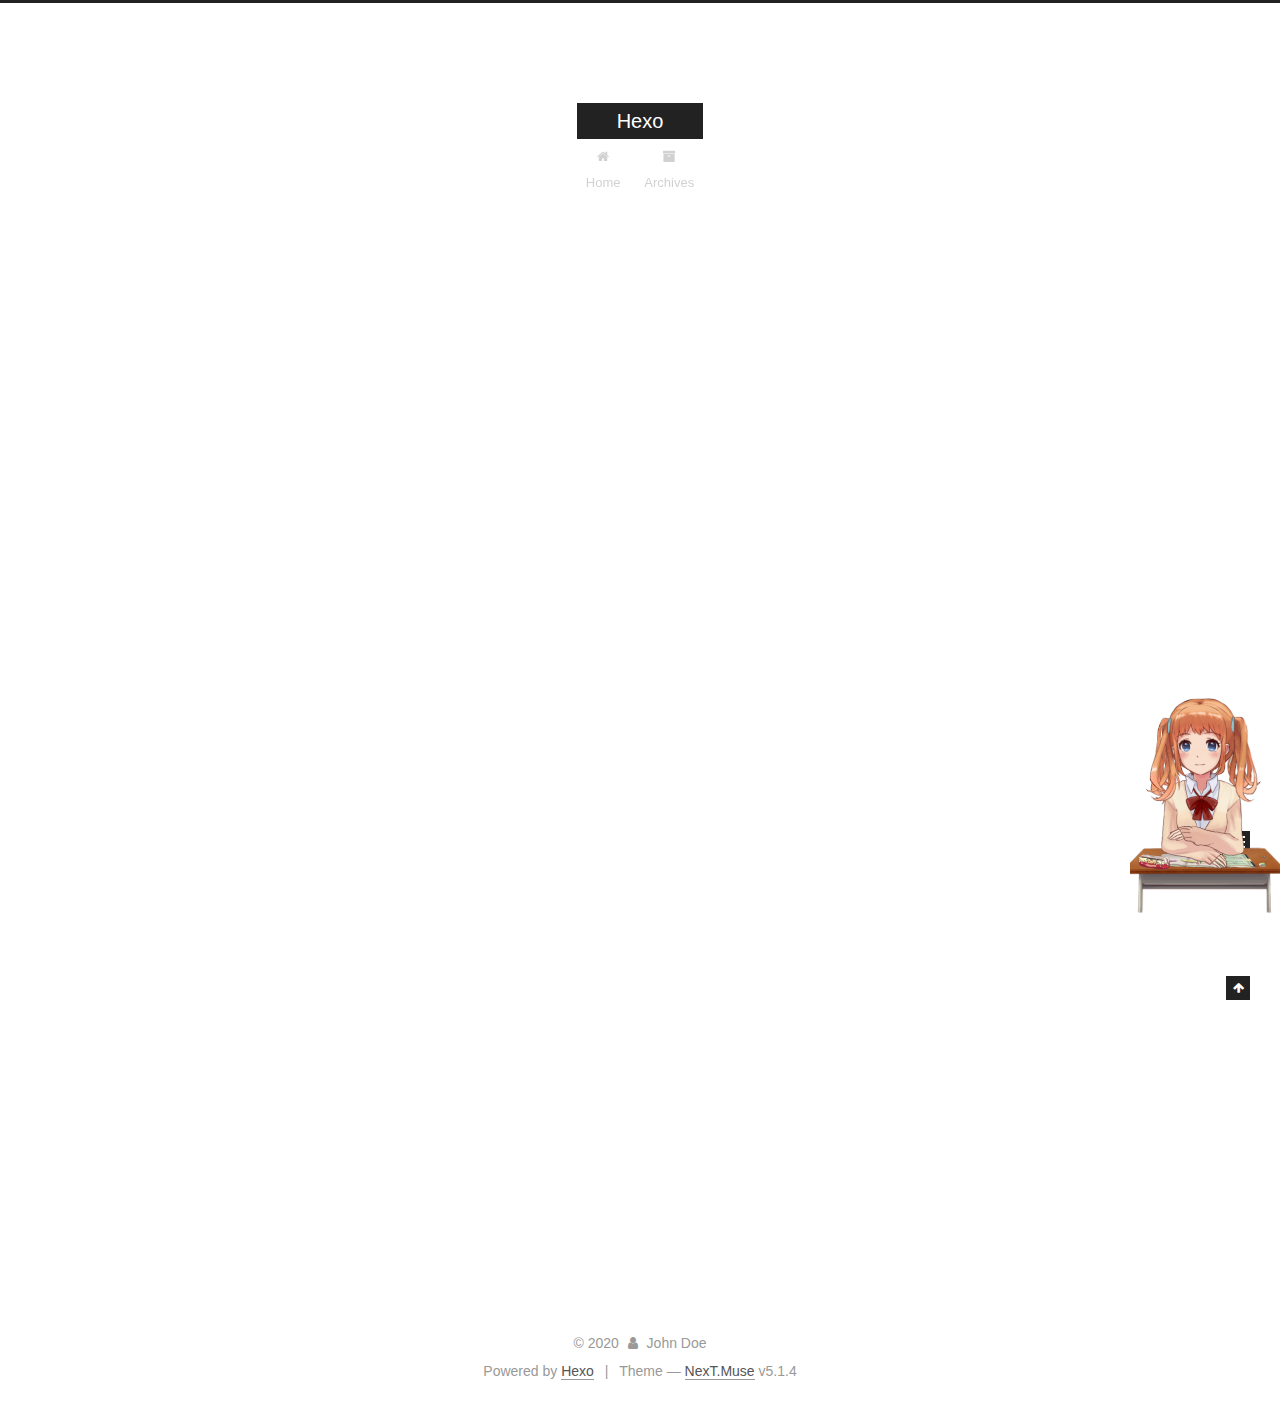
==== commit a9c92efe: "Site updated: 2020-01-11 00:34:20" ====
--- a/index.html
+++ b/index.html
@@ -616,5 +616,5 @@
 
   
 
-</body>
+<script src="/live2dw/lib/L2Dwidget.min.js?094cbace49a39548bed64abff5988b05"></script><script>L2Dwidget.init({"pluginRootPath":"live2dw/","pluginJsPath":"lib/","pluginModelPath":"assets/","tagMode":false,"debug":false,"model":{"jsonPath":"/live2dw/assets/shizuku.model.json"},"display":{"position":"right","width":150,"height":300},"mobile":{"show":true},"log":false});</script></body>
 </html>
